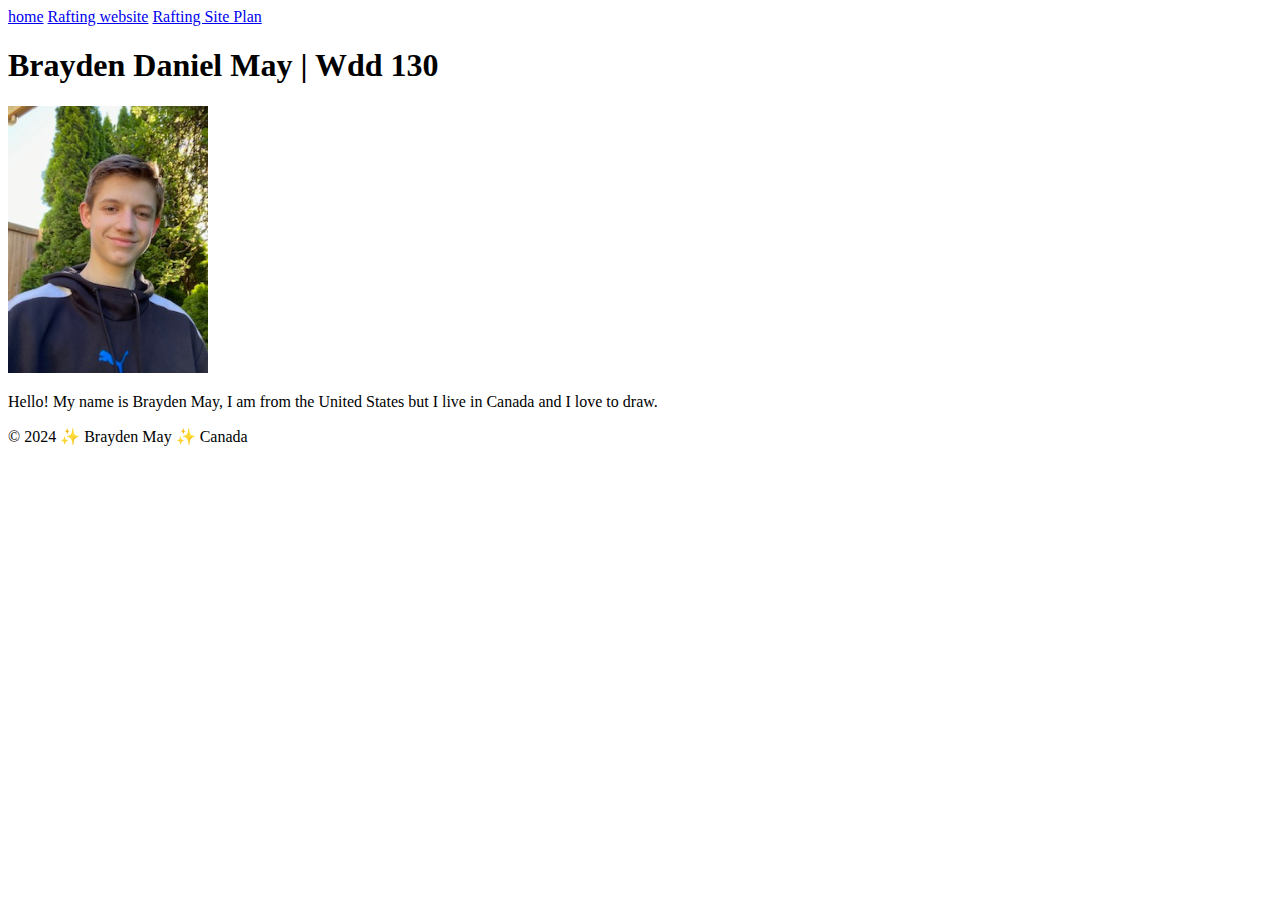
==== index.html @ 26f7ba12 "first commit" ====
<!DOCTYPE html>
<html lang="en-US">
    <head>
        <meta charset="utf-8">
        <meta name="veiwport" content="width=device-width">
        <title>Brayden Daniel May | WDD 130</title>
    </head>
    <body>
        <header>
            <nav>
                <a href="#">home</a>
                <a href="wwr/">Rafting website</a>
                <a href="wwr/site-plan-rafting.html">Rafting Site Plan</a>
            </nav>
        </header>
        <main>
            <h1> Brayden Daniel May | Wdd 130</h1>
            <img src="images/profile.jpeg" alt="'Hello, my name is Brayden May" width="200">
            <p>Hello! My name is Brayden May, I am from the United States but I live in Canada and I love to draw.</p>
        </main>
        <footer>
            <p>© 2024 ✨ Brayden May ✨ Canada</p>
        </footer>
    </body>
</html>
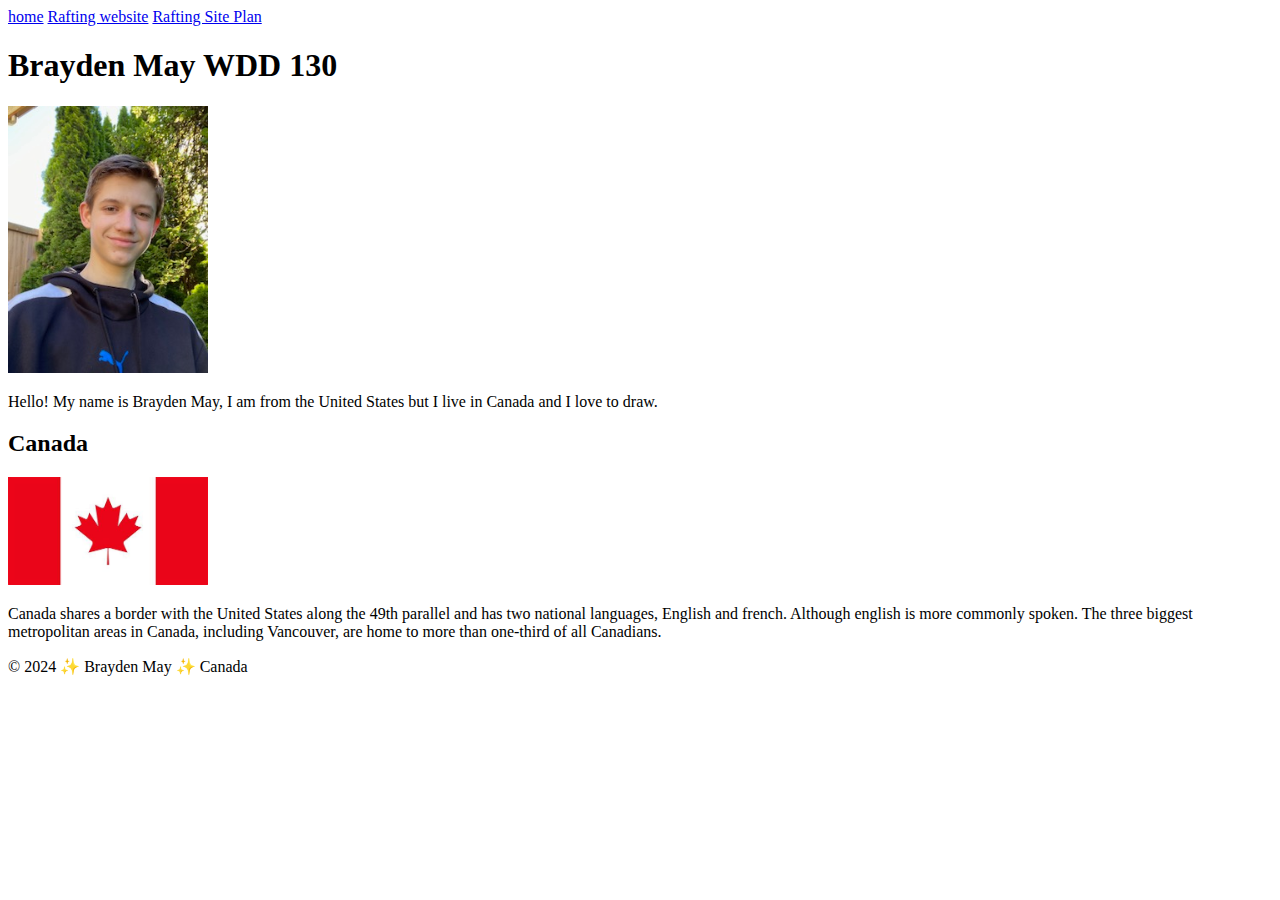
==== commit 310539d4: "Update index.html" ====
--- a/index.html
+++ b/index.html
@@ -3,7 +3,10 @@
     <head>
         <meta charset="utf-8">
         <meta name="veiwport" content="width=device-width">
-        <title>Brayden Daniel May | WDD 130</title>
+        <title>Brayden May WDD 130</title>
+        <meta name="description" content="Braydens home page for all your rafting needs.">
+        <meta name ="Author" content="Brayden May">
+        <link rel="stylesheet" href="styles/styles.css">
     </head>
     <body>
         <header>
@@ -14,12 +17,17 @@
             </nav>
         </header>
         <main>
-            <h1> Brayden Daniel May | Wdd 130</h1>
-            <img src="images/profile.jpeg" alt="'Hello, my name is Brayden May" width="200">
+            <h1> Brayden May WDD 130</h1>
+            <img src="images/profile.jpeg" alt="Hello, my name is Brayden May" width="200">
             <p>Hello! My name is Brayden May, I am from the United States but I live in Canada and I love to draw.</p>
         </main>
+        <aside>
+            <h2> Canada </h2>
+            <img src="images/canadian-flag.jfif" alt="Canadian Flag" width="200">
+            <p>Canada shares a border with the United States along the 49th parallel and has two national languages, English and french. Although english is more commonly spoken. The three biggest metropolitan areas in Canada, including Vancouver, are home to more than one-third of all Canadians.</p>
+        </aside>
         <footer>
             <p>© 2024 ✨ Brayden May ✨ Canada</p>
         </footer>
     </body>
-</html>+</html>
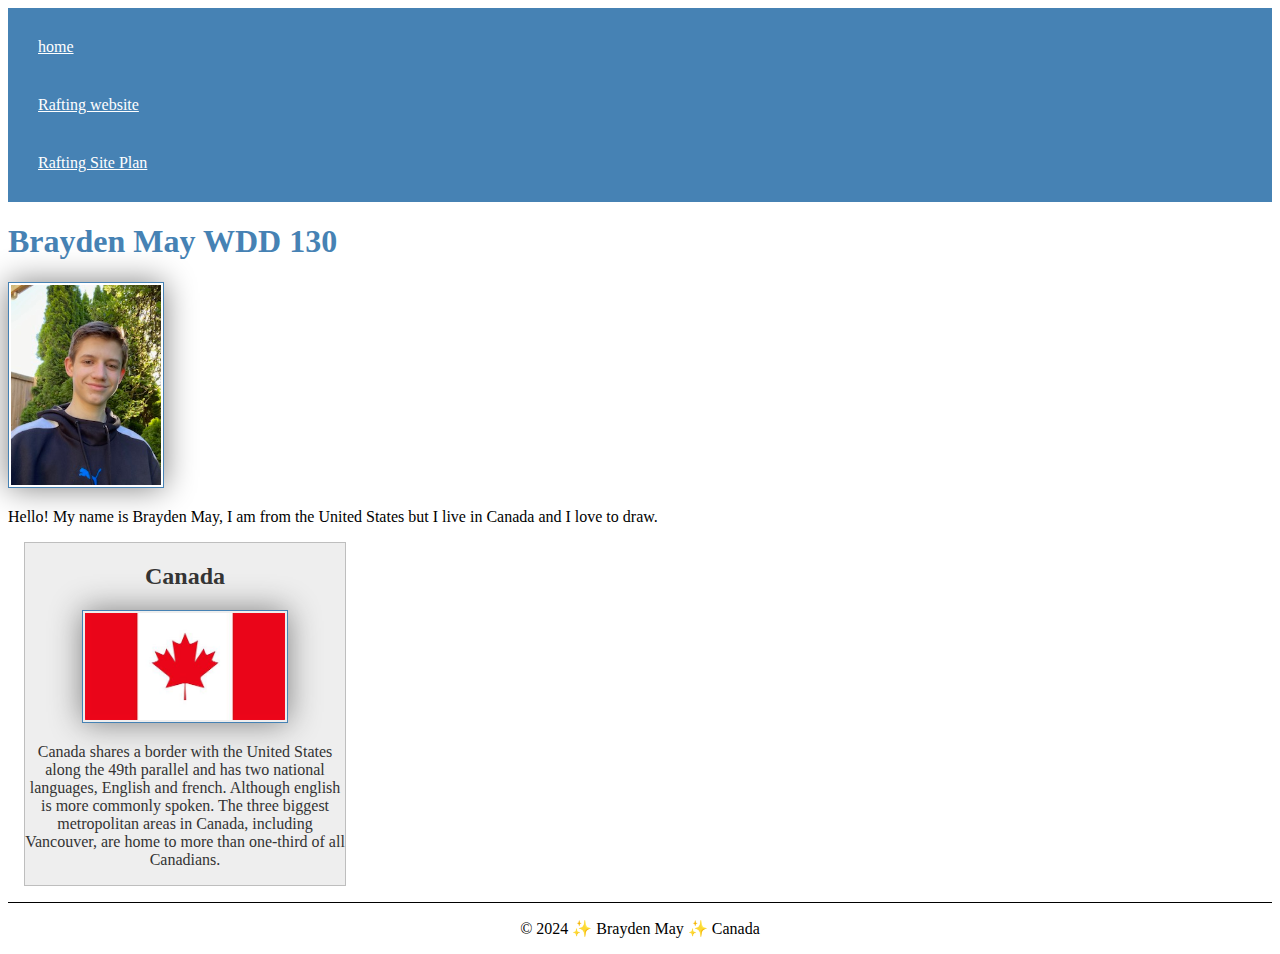
==== commit 82326964: "index.html" ====
--- a/index.html
+++ b/index.html
@@ -6,7 +6,7 @@
         <title>Brayden May WDD 130</title>
         <meta name="description" content="Braydens home page for all your rafting needs.">
         <meta name ="Author" content="Brayden May">
-        <link rel="stylesheet" href="styles/styles.css">
+        <link rel="stylesheet" href="styles.css">
     </head>
     <body>
         <header>
--- a/styles.css
+++ b/styles.css
@@ -0,0 +1,49 @@
+nav {
+    background-color: steelblue;
+    padding: 10px;
+}
+nav a {
+    color: white;
+    display: block;
+    padding: 20px;
+}
+h1 {
+    color: steelblue;
+}
+img {
+    width: 150px;
+    height: auto;
+    border: 1px solid steelblue;
+    padding: 2px;
+    box-shadow: 0 0 30px gray;
+}
+p { 
+    padding: 10px;
+}
+
+main {
+    max-width: 840px;
+}
+aside {
+    width: 20rem;
+    margin: 1rem;
+    border: 1px solid rgba(0, 0, 0, 0.2); /* 1️⃣ */
+    background-color: #eee;
+    color: #333;
+    text-align: center;
+}
+aside img {
+    width: 200px;
+    height: auto;
+}
+main img {
+    width: 150px;
+    height: auto;
+}
+p { padding: 0;}
+
+footer {
+    margin-top: 15px;
+    border-top: 1px solid #000;
+    text-align: center;
+}
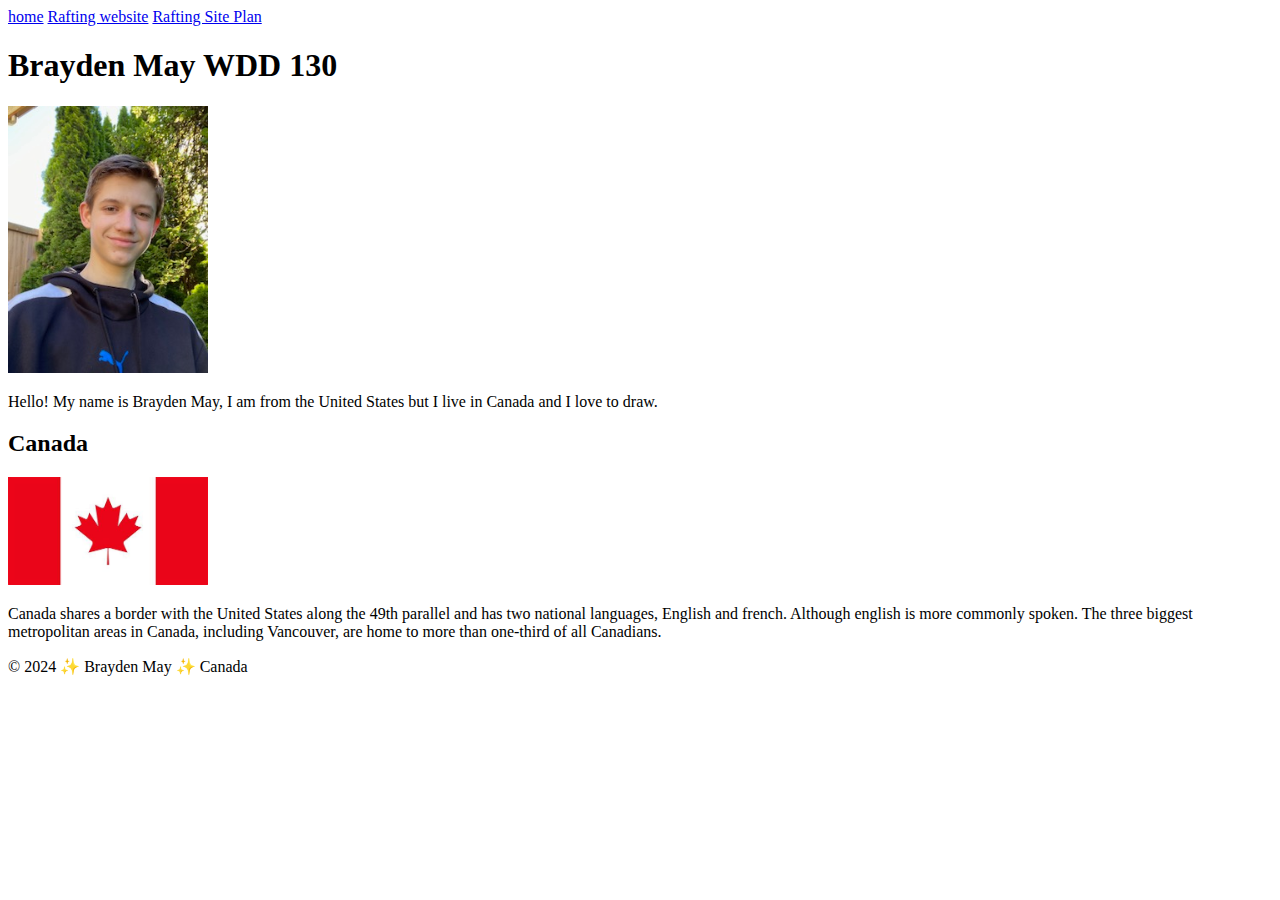
==== commit acb24df0: "index.html" ====
--- a/index.html
+++ b/index.html
@@ -6,7 +6,7 @@
         <title>Brayden May WDD 130</title>
         <meta name="description" content="Braydens home page for all your rafting needs.">
         <meta name ="Author" content="Brayden May">
-        <link rel="stylesheet" href="styles.css">
+        <link rel="stylesheet" href="styles/styles.css">
     </head>
     <body>
         <header>
